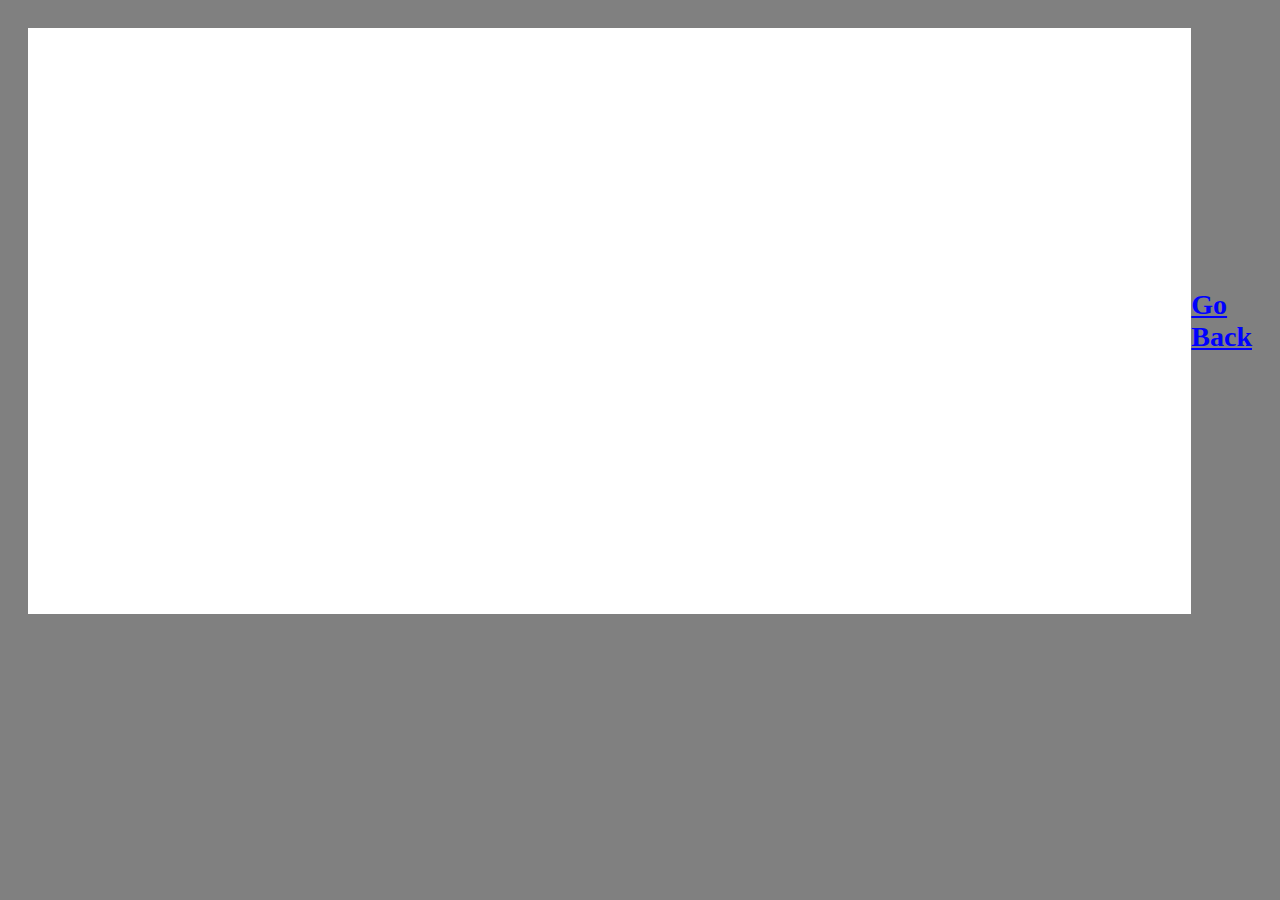
==== templates/about.html @ 3185dbe5 "Update about.html" ====
<!DOCTYPE html>
<html lang="en">



<head>
    <title>About</title>
    <meta name="viewport" content="width=device-width, initial-scale=1">

  
    <style>

        body {
          background-color: gray;
          color: white;
          padding: 20px;
          display: flex;
          align-items: center;
          justify-content: center;
        }

        .header {
            background-color: #3a6f9b;
            color: white;
            display: flex;
            align-items: center;
            justify-content: space-between;
        }
        .about-section {
          text-align: left;
          display: flex;
          flex-direction: column;
          padding: 20px;
          background-color: white;
        }

        .about-paragraph {
          margin-bottom: 20px;         }
      </style>
</head>

<body>
 
  <div class="about-section">
    <div class="about-paragraph">
      <p style="font-size: 24px">Our goal is to provide a platform for cloud/ campfire/ and cemetery enthusiasts to enjoy your passtime from a novel perspective.</p>
    </div>
    <div class="about-paragraph">
      <p style="font-size: 18 px"><u><strong>Disclaimer:</strong> Please exercise caution and prioritize your personal safety when taking pictures.</u> Some examples of safety awareness include, but are not limited to, making sure that you have solid footing and are not standing in the road with oncoming traffic etc.. It is important to note that the technology employed on this website does not detect actual faces of any species. Instead, it identifies patterns in clouds that may resemble facial features. Any resemblance to a living or deceased being is purely coincidental, and the "faces" identified by this technology are not indicative of actual beings in the sky.</p>
    </div>
  
    <div class="about-paragraph">
      <p style="font-size: 18 px"><u><strong>Accolades:</strong></u> in 2001, Paul Viola and Michael Jones laid important groundwork for the current computer vision technology landscape. Over time, enhancements have been made to the work of feature detection. In addition to Viola & Jones, the creator of this project would like to recognize and thank both David Bradley and Rainer Lienhart for their contributions and allowing open-source access to their XML files for both profile and frontal-face feature detection, respectively. Also, it is important to acknowledge and thank OpenAI for the support and contribution of their powerful language model, GPT-3.5, which played a crucial role in developing the interactive features of this website.</p>
    </div>

    <div class="about-paragraph">
      <p>This website is designed for entertainment purposes only. Enjoy the fun and imaginative experience, but please remember that the results are not to be taken as evidence of real-life entities or beings in the clouds, campfires, or cemeteries.</p>
    </div>

    <div class="about-paragraph">
      <p>Viola, P., & Jones, M. (2001, December). Rapid object detection using a boosted cascade of simple features. In Proceedings of the 2001 IEEE computer society conference on computer vision and pattern recognition. CVPR 2001 (Vol. 1, pp. I-I). Ieee.</p>
    </div>
  </div>
  
  <!-- Add a "Go Back" link to return to the main page -->
  <a href="/" style="font-size: 28px; color: blue;"><strong>Go Back</strong></a>
</body>

</html>
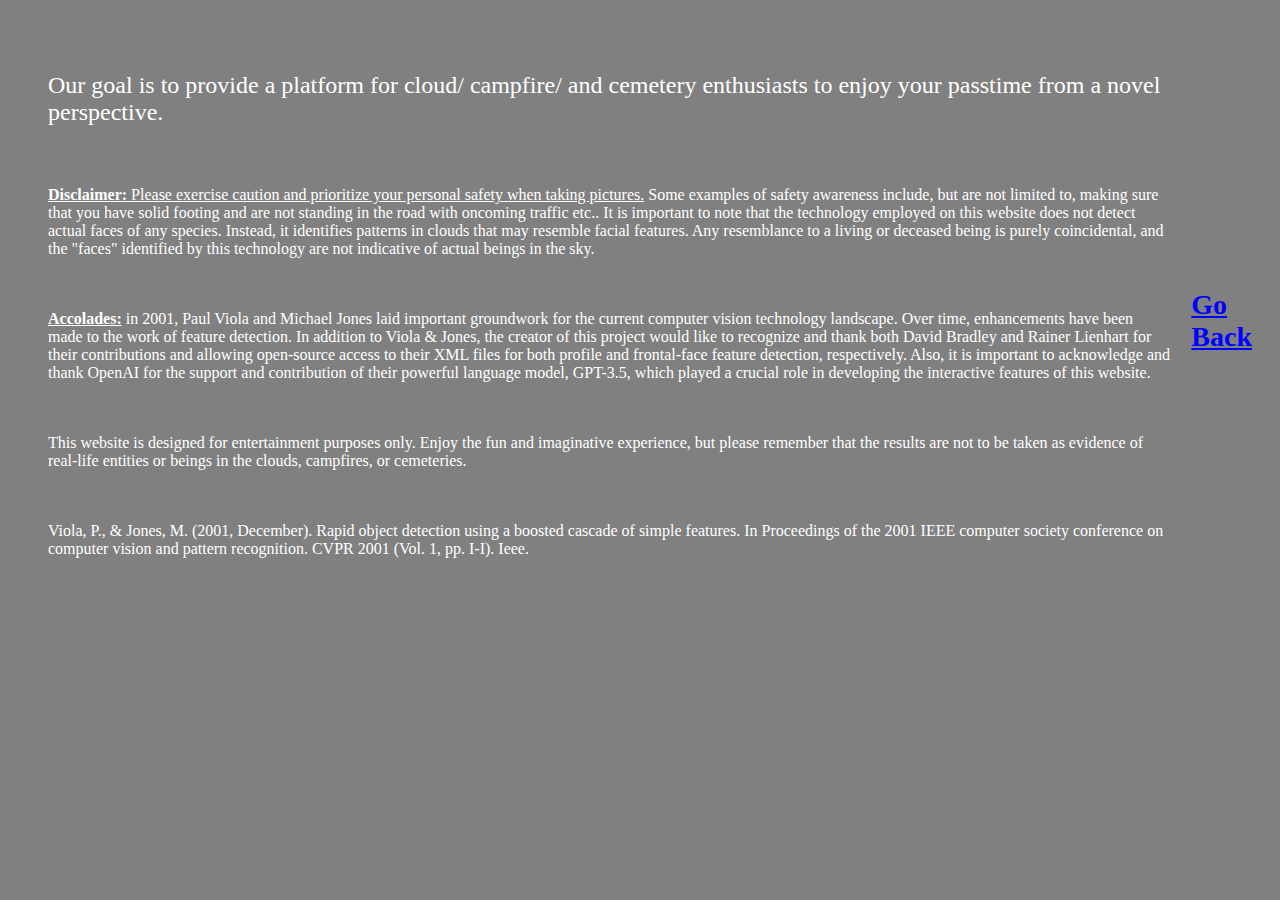
==== commit 92e5fd3a: "Update about.html" ====
--- a/templates/about.html
+++ b/templates/about.html
@@ -31,7 +31,7 @@
           display: flex;
           flex-direction: column;
           padding: 20px;
-          background-color: white;
+          background-color: gray;
         }
 
         .about-paragraph {
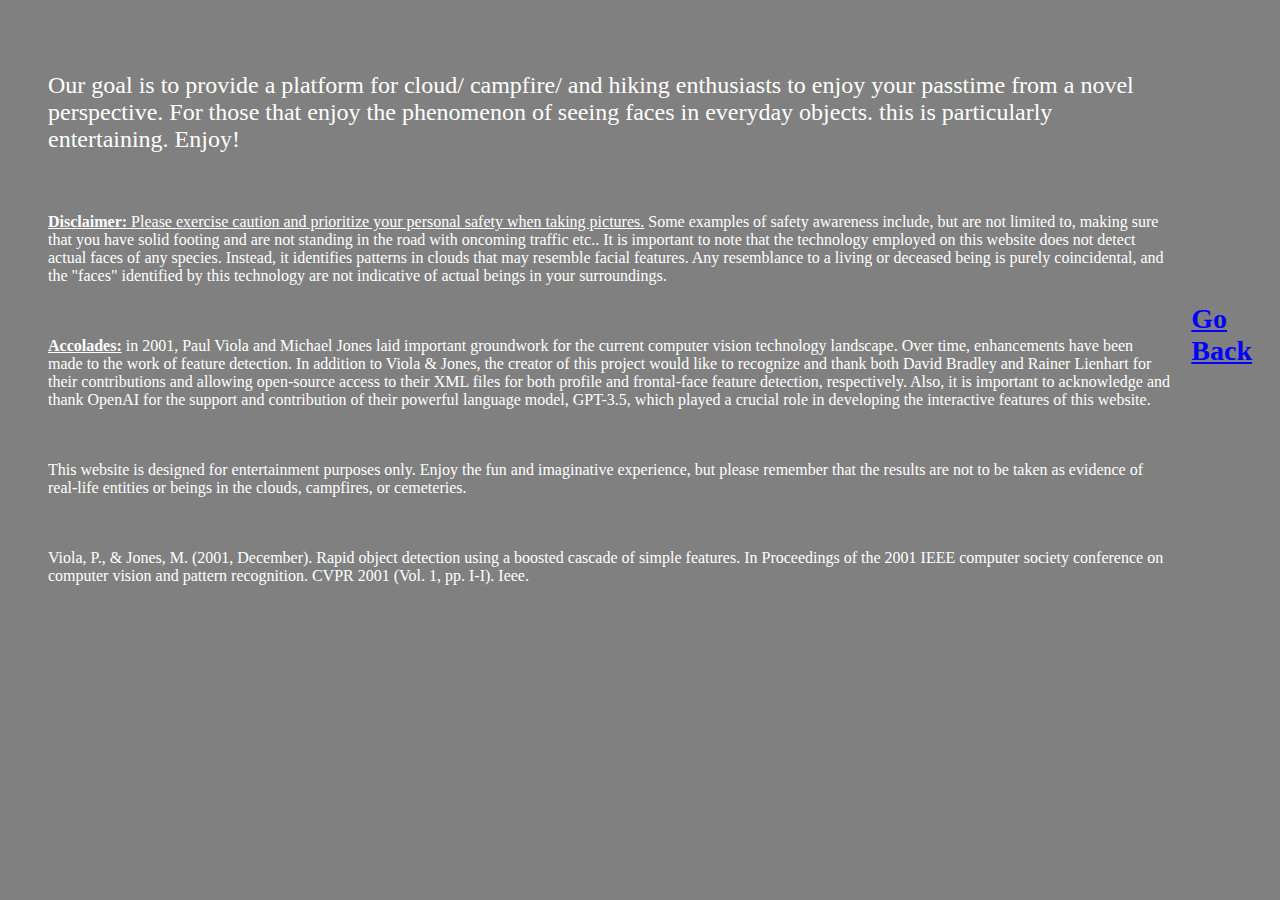
==== commit 66d93719: "Update about.html" ====
--- a/templates/about.html
+++ b/templates/about.html
@@ -43,10 +43,11 @@
  
   <div class="about-section">
     <div class="about-paragraph">
-      <p style="font-size: 24px">Our goal is to provide a platform for cloud/ campfire/ and cemetery enthusiasts to enjoy your passtime from a novel perspective.</p>
+      <p style="font-size: 24px">Our goal is to provide a platform for cloud/ campfire/ and hiking enthusiasts to enjoy your passtime from a novel perspective.  For those that enjoy the phenomenon of seeing faces in everyday objects. this is particularly entertaining. Enjoy!</p>
+      
     </div>
     <div class="about-paragraph">
-      <p style="font-size: 18 px"><u><strong>Disclaimer:</strong> Please exercise caution and prioritize your personal safety when taking pictures.</u> Some examples of safety awareness include, but are not limited to, making sure that you have solid footing and are not standing in the road with oncoming traffic etc.. It is important to note that the technology employed on this website does not detect actual faces of any species. Instead, it identifies patterns in clouds that may resemble facial features. Any resemblance to a living or deceased being is purely coincidental, and the "faces" identified by this technology are not indicative of actual beings in the sky.</p>
+      <p style="font-size: 18 px"><u><strong>Disclaimer:</strong> Please exercise caution and prioritize your personal safety when taking pictures.</u> Some examples of safety awareness include, but are not limited to, making sure that you have solid footing and are not standing in the road with oncoming traffic etc.. It is important to note that the technology employed on this website does not detect actual faces of any species. Instead, it identifies patterns in clouds that may resemble facial features. Any resemblance to a living or deceased being is purely coincidental, and the "faces" identified by this technology are not indicative of actual beings in your surroundings.</p>
     </div>
   
     <div class="about-paragraph">
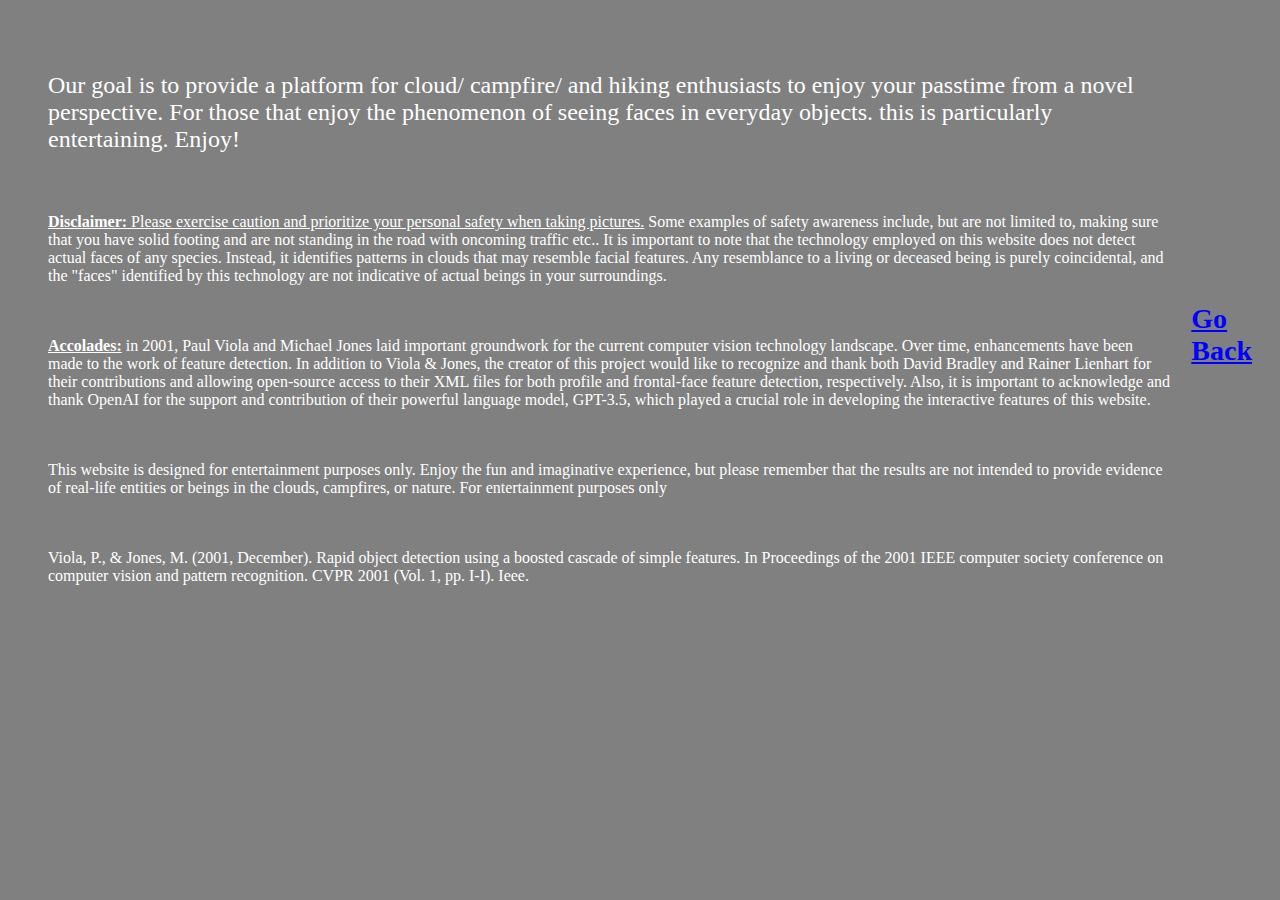
==== commit 96aaf88d: "Update about.html" ====
--- a/templates/about.html
+++ b/templates/about.html
@@ -55,7 +55,7 @@
     </div>
 
     <div class="about-paragraph">
-      <p>This website is designed for entertainment purposes only. Enjoy the fun and imaginative experience, but please remember that the results are not to be taken as evidence of real-life entities or beings in the clouds, campfires, or cemeteries.</p>
+      <p>This website is designed for entertainment purposes only. Enjoy the fun and imaginative experience, but please remember that the results are not intended to provide evidence of real-life entities or beings in the clouds, campfires, or nature.  For entertainment purposes only</p>
     </div>
 
     <div class="about-paragraph">
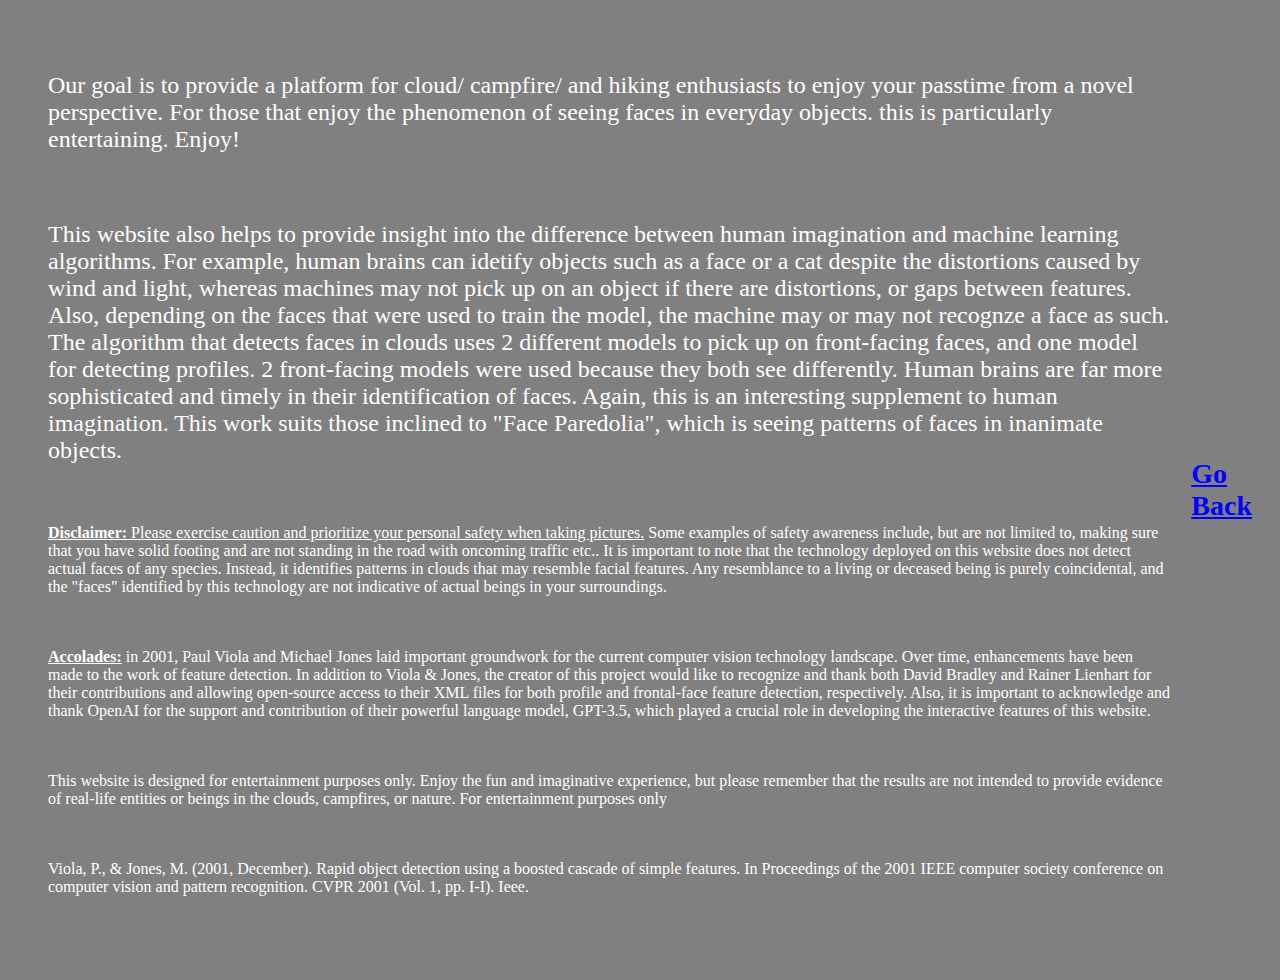
==== commit 06d00291: "Update about.html" ====
--- a/templates/about.html
+++ b/templates/about.html
@@ -46,8 +46,12 @@
       <p style="font-size: 24px">Our goal is to provide a platform for cloud/ campfire/ and hiking enthusiasts to enjoy your passtime from a novel perspective.  For those that enjoy the phenomenon of seeing faces in everyday objects. this is particularly entertaining. Enjoy!</p>
       
     </div>
+      <div class="about-paragraph">
+      <p style="font-size: 24px">This website also helps to provide insight into the difference between human imagination and machine learning algorithms. For example, human brains can idetify objects such as a face or a cat despite the distortions caused by wind and light,  whereas machines may not pick up on an object if there are distortions, or gaps between features. Also, depending on the faces that were used to train the model, the machine may or may not recognze a face as such. The algorithm that detects faces in clouds uses 2 different models to pick up on front-facing faces, and one model for detecting profiles. 2 front-facing models were used because they both see differently.  Human brains are far more sophisticated and timely in their identification of faces. Again, this is an interesting supplement to human imagination. This work suits those inclined to "Face Paredolia", which  is seeing patterns of faces in inanimate objects. </p>
+      
+    </div>
     <div class="about-paragraph">
-      <p style="font-size: 18 px"><u><strong>Disclaimer:</strong> Please exercise caution and prioritize your personal safety when taking pictures.</u> Some examples of safety awareness include, but are not limited to, making sure that you have solid footing and are not standing in the road with oncoming traffic etc.. It is important to note that the technology employed on this website does not detect actual faces of any species. Instead, it identifies patterns in clouds that may resemble facial features. Any resemblance to a living or deceased being is purely coincidental, and the "faces" identified by this technology are not indicative of actual beings in your surroundings.</p>
+      <p style="font-size: 18 px"><u><strong>Disclaimer:</strong> Please exercise caution and prioritize your personal safety when taking pictures.</u> Some examples of safety awareness include, but are not limited to, making sure that you have solid footing and are not standing in the road with oncoming traffic etc.. It is important to note that the technology deployed on this website does not detect actual faces of any species. Instead, it identifies patterns in clouds that may resemble facial features. Any resemblance to a living or deceased being is purely coincidental, and the "faces" identified by this technology are not indicative of actual beings in your surroundings.</p>
     </div>
   
     <div class="about-paragraph">
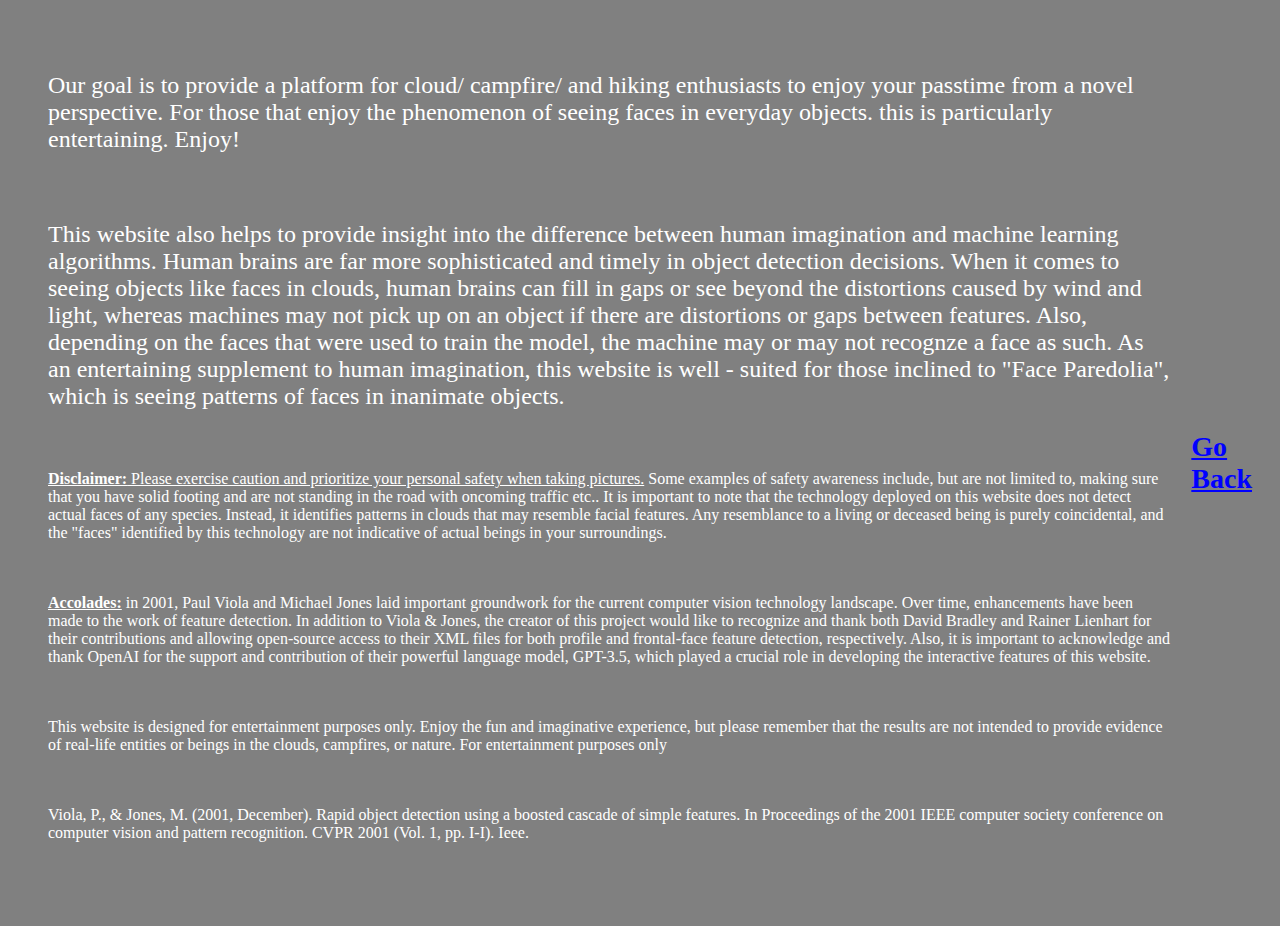
==== commit 36c63822: "Update about.html" ====
--- a/templates/about.html
+++ b/templates/about.html
@@ -47,7 +47,7 @@
       
     </div>
       <div class="about-paragraph">
-      <p style="font-size: 24px">This website also helps to provide insight into the difference between human imagination and machine learning algorithms. For example, human brains can idetify objects such as a face or a cat despite the distortions caused by wind and light,  whereas machines may not pick up on an object if there are distortions, or gaps between features. Also, depending on the faces that were used to train the model, the machine may or may not recognze a face as such. The algorithm that detects faces in clouds uses 2 different models to pick up on front-facing faces, and one model for detecting profiles. 2 front-facing models were used because they both see differently.  Human brains are far more sophisticated and timely in their identification of faces. Again, this is an interesting supplement to human imagination. This work suits those inclined to "Face Paredolia", which  is seeing patterns of faces in inanimate objects. </p>
+      <p style="font-size: 24px">This website also helps to provide insight into the difference between human imagination and machine learning algorithms. Human brains are far more sophisticated and timely in object detection decisions.  When it comes to seeing objects like faces in clouds, human brains can fill in gaps or see beyond the distortions caused by wind and light,  whereas machines may not pick up on an object if there are distortions or gaps between features. Also, depending on the faces that were used to train the model, the machine may or may not recognze a face as such.   As an entertaining supplement to human imagination, this website is well - suited for those inclined to "Face Paredolia", which  is seeing patterns of faces in inanimate objects. </p>
       
     </div>
     <div class="about-paragraph">
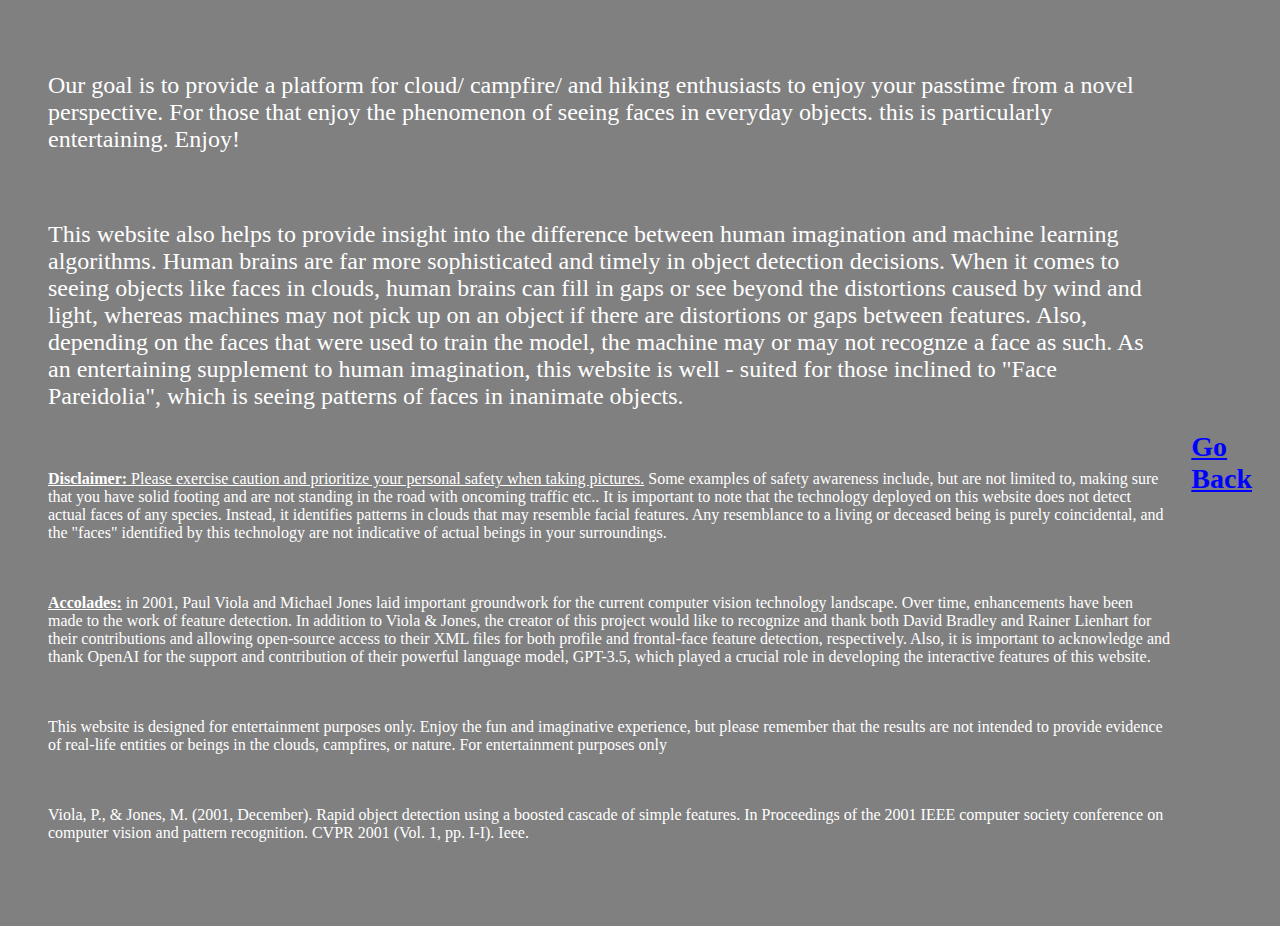
==== commit f9d7713e: "Update about.html" ====
--- a/templates/about.html
+++ b/templates/about.html
@@ -47,7 +47,7 @@
       
     </div>
       <div class="about-paragraph">
-      <p style="font-size: 24px">This website also helps to provide insight into the difference between human imagination and machine learning algorithms. Human brains are far more sophisticated and timely in object detection decisions.  When it comes to seeing objects like faces in clouds, human brains can fill in gaps or see beyond the distortions caused by wind and light,  whereas machines may not pick up on an object if there are distortions or gaps between features. Also, depending on the faces that were used to train the model, the machine may or may not recognze a face as such.   As an entertaining supplement to human imagination, this website is well - suited for those inclined to "Face Paredolia", which  is seeing patterns of faces in inanimate objects. </p>
+      <p style="font-size: 24px">This website also helps to provide insight into the difference between human imagination and machine learning algorithms. Human brains are far more sophisticated and timely in object detection decisions.  When it comes to seeing objects like faces in clouds, human brains can fill in gaps or see beyond the distortions caused by wind and light,  whereas machines may not pick up on an object if there are distortions or gaps between features. Also, depending on the faces that were used to train the model, the machine may or may not recognze a face as such.   As an entertaining supplement to human imagination, this website is well - suited for those inclined to "Face Pareidolia", which  is seeing patterns of faces in inanimate objects. </p>
       
     </div>
     <div class="about-paragraph">
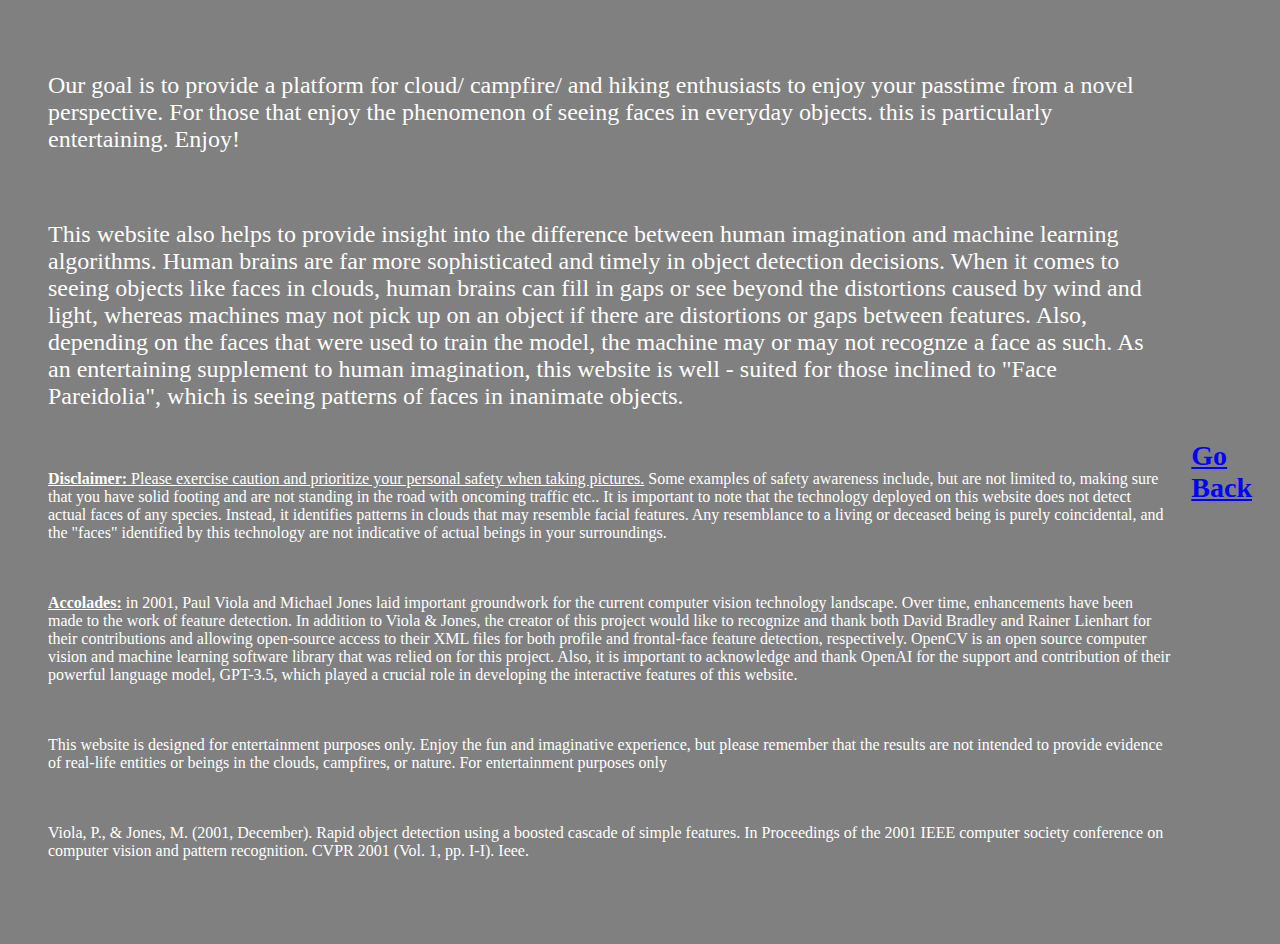
==== commit 7c60ff9d: "Update about.html" ====
--- a/templates/about.html
+++ b/templates/about.html
@@ -55,7 +55,7 @@
     </div>
   
     <div class="about-paragraph">
-      <p style="font-size: 18 px"><u><strong>Accolades:</strong></u> in 2001, Paul Viola and Michael Jones laid important groundwork for the current computer vision technology landscape. Over time, enhancements have been made to the work of feature detection. In addition to Viola & Jones, the creator of this project would like to recognize and thank both David Bradley and Rainer Lienhart for their contributions and allowing open-source access to their XML files for both profile and frontal-face feature detection, respectively. Also, it is important to acknowledge and thank OpenAI for the support and contribution of their powerful language model, GPT-3.5, which played a crucial role in developing the interactive features of this website.</p>
+      <p style="font-size: 18 px"><u><strong>Accolades:</strong></u> in 2001, Paul Viola and Michael Jones laid important groundwork for the current computer vision technology landscape. Over time, enhancements have been made to the work of feature detection. In addition to Viola & Jones, the creator of this project would like to recognize and thank both David Bradley and Rainer Lienhart for their contributions and allowing open-source access to their XML files for both profile and frontal-face feature detection, respectively. OpenCV is an open source computer vision and machine learning software library that was relied on for this project. Also, it is important to acknowledge and thank OpenAI for the support and contribution of their powerful language model, GPT-3.5, which played a crucial role in developing the interactive features of this website.</p>
     </div>
 
     <div class="about-paragraph">
